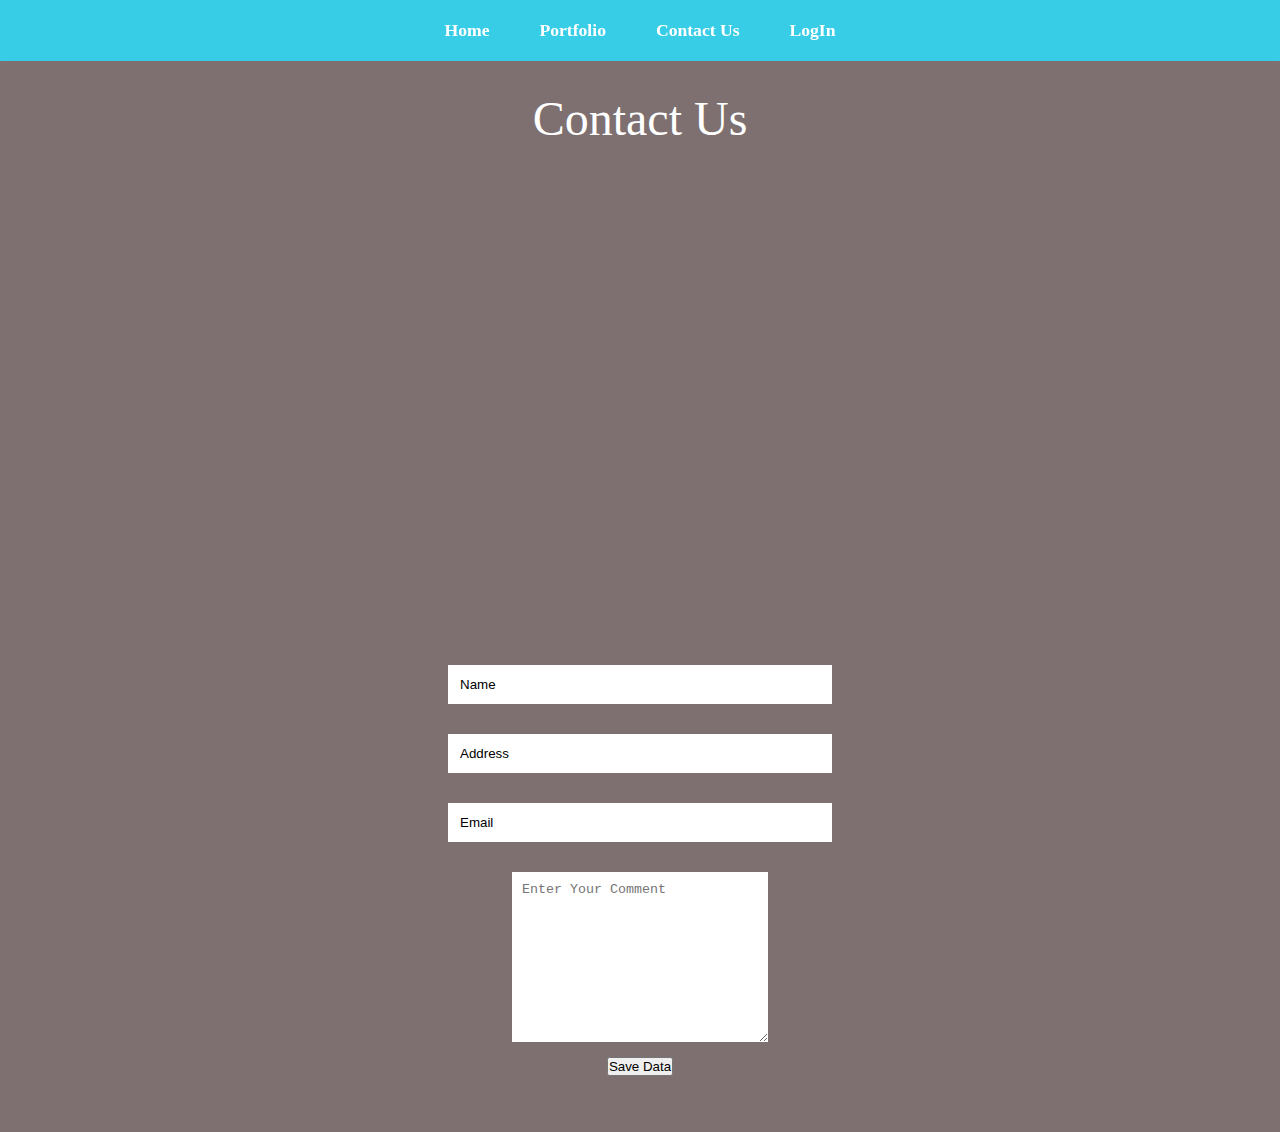
==== contact.html @ 370e8513 "first commit" ====
<!DOCTYPE html>
<html lang="en">
<head>
    <meta charset="UTF-8">
    <meta http-equiv="X-UA-Compatible" content="IE=edge">
    <meta name="viewport" content="width=device-width, initial-scale=1.0">
    <link rel="stylesheet" type="text/css" href="index.css">

    <title>Contact Us</title>
</head>
<body>

    <nav id="navbar">
        <ul>
            <li><a href="index.html">Home</a></li>
            <li><a href="portfolio.html">Portfolio</a></li>
            <li><a href="contact.html">Contact Us</a></li>
            <li><a href="login.html">LogIn</a></li>
          
        </ul>
       </nav>
<div class="all">
    <section id="contact">
        <h class="heading">Contact Us</h>
        
        <div id="map"><center><iframe src="https://www.google.com/maps/embed?pb=!1m18!1m12!1m3!1d1983.185200653078!2d39.21741857375087!3d-6.214785533491177!2m3!1f0!2f0!3f0!3m2!1i1024!2i768!4f13.1!3m3!1m2!1s0x185cdb1874a377f3%3A0x916355082317513!2sGolden%20Tulip%20Zanzibar%20Airport!5e0!3m2!1ssw!2stz!4v1683197280709!5m2!1ssw!2stz" width="600" height="450" style="border:0;" allowfullscreen="" loading="lazy" referrerpolicy="no-referrer-when-downgrade"></iframe></center>
            
        </div>
    
        <form class="form">
            <input type="text" name="name" value="Name" class="input" placeholder="Enter Your Name" id="name">
            <input type="text" name="address" value="Address" class="input" placeholder="Enter Your Address" id="address">
            <input type="email" name="email"value=" Email" class="input" placeholder="Enter Your email" id="email">
            <textarea name="msg"  id="msg" value="Message" cols="30" rows="10"  placeholder="Enter Your Comment"></textarea>
            <!-- <input type="submit" value="SEND" id="send">  -->
            <button onclick="haabsa()" type="submit">Save Data</button>
            <br>  <br>
       <!-- <h4 id="myname"></h4>
       <h4 id="myadd"></h4>
       <h4 id="mye"></h4>
       <h4 id="myc"></h4>
        -->
       
       
        </form>





        </section>
</div>
</body>
<script src="index.js"></script>
</html>
---- index.css ----
*{
    margin: 0;
    padding: 0;
    box-sizing: border-box;
    
}

html{
    scroll-behavior: smooth;
}


#home{
    display: flex;
    flex-direction: column;
    height: 700px;
    justify-content: center;
    align-content: right;
    color: whitesmoke;
}

#home{
    display: flex;
    content: "";
    position:absolute;
    top: 0;
    right:0;
    background: url('pch1.jpg') no-repeat center center/cover;
    width: 100%;
    height: 700px;
    z-index: -1;
    opacity: .8;
    }

    
#navbar{
    display: flex;
    justify-content: center;
    align-items: center;
    background-color: rgba(17, 195, 226, 0.836);
    position: sticky;
    top: 0;
}

#navbar{
    display: flex;
    justify-content: center;
    align-items: center;
    position: sticky;
    top: 0;
}

#navbar ul{
    display: flex;
    list-style: none;
    margin: 20px 0px;
}

#navbar ul li{
    font-family: century;
    font-size: 1.1rem;
    font-weight: bold;
}

#navbar ul li a{
    text-decoration: none;
    color: white;
    padding: 8px 25px;
    transition: all .5s ease;
}

#navbar ul li a:hover{
    background-color: white;
    color: black;
    box-shadow: 0 0 10px white;
}
.all{
    box-shadow: 0 0 20px rgba(236, 224, 224, 0.8);
}

.main{
    display: flex;
    flex-direction: column;
    align-items: center;
    position: absolute;
    top: 20%;
    right:70%;
}


.heading{
    font-family: century;
    font-size: 3rem;
    text-align: center;
    margin: 30px 0px;
}

.btn{
    padding: 10px 35px;
    color: black;
    background-color: transparent;
    border: 1px solid rgb(212, 78, 78);
    color:solid rgb(231, 218, 218);
    outline: none;
    transition: .6s ease;
    font-weight: bold;

}
.btn:hover{
cursor: pointer;
background-color: white;
color: rgb(7, 3, 3);
box-shadow: 0 0 5px white, 0 0 10px white,0 0 15px black;
font-weight: bold;

}
table,tr,th,td{
    border: 2px solid black;
    border-collapse: collapse;
    padding: 4px;
    padding-right: 4px;
    
}

#cvv::before{
content: "";
position:absolute;
top: 0;
right:0;
background: url('mp.jpg') no-repeat center center/cover;
width: 100%;
height: 3000px;
z-index: -1;
opacity: .8;
}

#iframe{
    height: 20%;
    width:20% ;
    
}

#cvv{
display: flex;
flex-direction: column;
box-sizing: border;
padding: 10px;
margin-bottom: 20px;
align-items: right;
font-size: large; 
column-span: none; 
  
}

#contact {
display: flex;
flex-direction: column;
box-sizing: border-box;
background-color: rgba(112, 96, 96, 0.9);
color: white;
height: 1000%;
}
#login {
    display: flex;
    flex-direction: column;
    box-sizing: border-box;
    background-color: rgba(112, 96, 96, 0.9);
    color: white;
    height: 1000px;
    }




.form{
display: flex;
flex-direction: column;
box-sizing: border-box;
align-items: center;
margin: 20px 0px;
}

.input{
padding: 12px;
margin: 15px;
width: 30%;
border: none;
outline: none;
}


#send{
padding:20px;
width:20%;
margin: 40px;
border: none;
outline: none;

}

#send:hover{
cursor:pointer;
box-shadow: 0 0 10px white;
}

.localStorage{
    width: 350px;
    height: 100%;
    background-color: rgb(147, 185, 173);
    margin-top:10px;
    border-radius: 5px;
    color: black;
}



.form{
display: flex;
flex-direction: column;
box-sizing: border-box;
align-items: center;
margin: 20px 0px;
}

.input{
padding: 12px;
margin: 15px;
width: 30%;
border: none;
outline: none;
}

#msg{
width: 20%;
padding: 10px;
margin: 15px;
border: none;
outline: none;

}

#send{
padding:10px;
width:10%;
margin: 40px;
border: none;
outline: none;

}

#send:hover{
cursor:pointer;
box-shadow: 0 0 10px white;
}
.submit{
    padding: 10px 35px;
    color: black;
    background-color: transparent;
    border: 1px solid rgb(212, 78, 78);
    color:solid rgb(231, 218, 218);
    outline: none;
    transition: .6s ease;
    font-weight: bold;


}
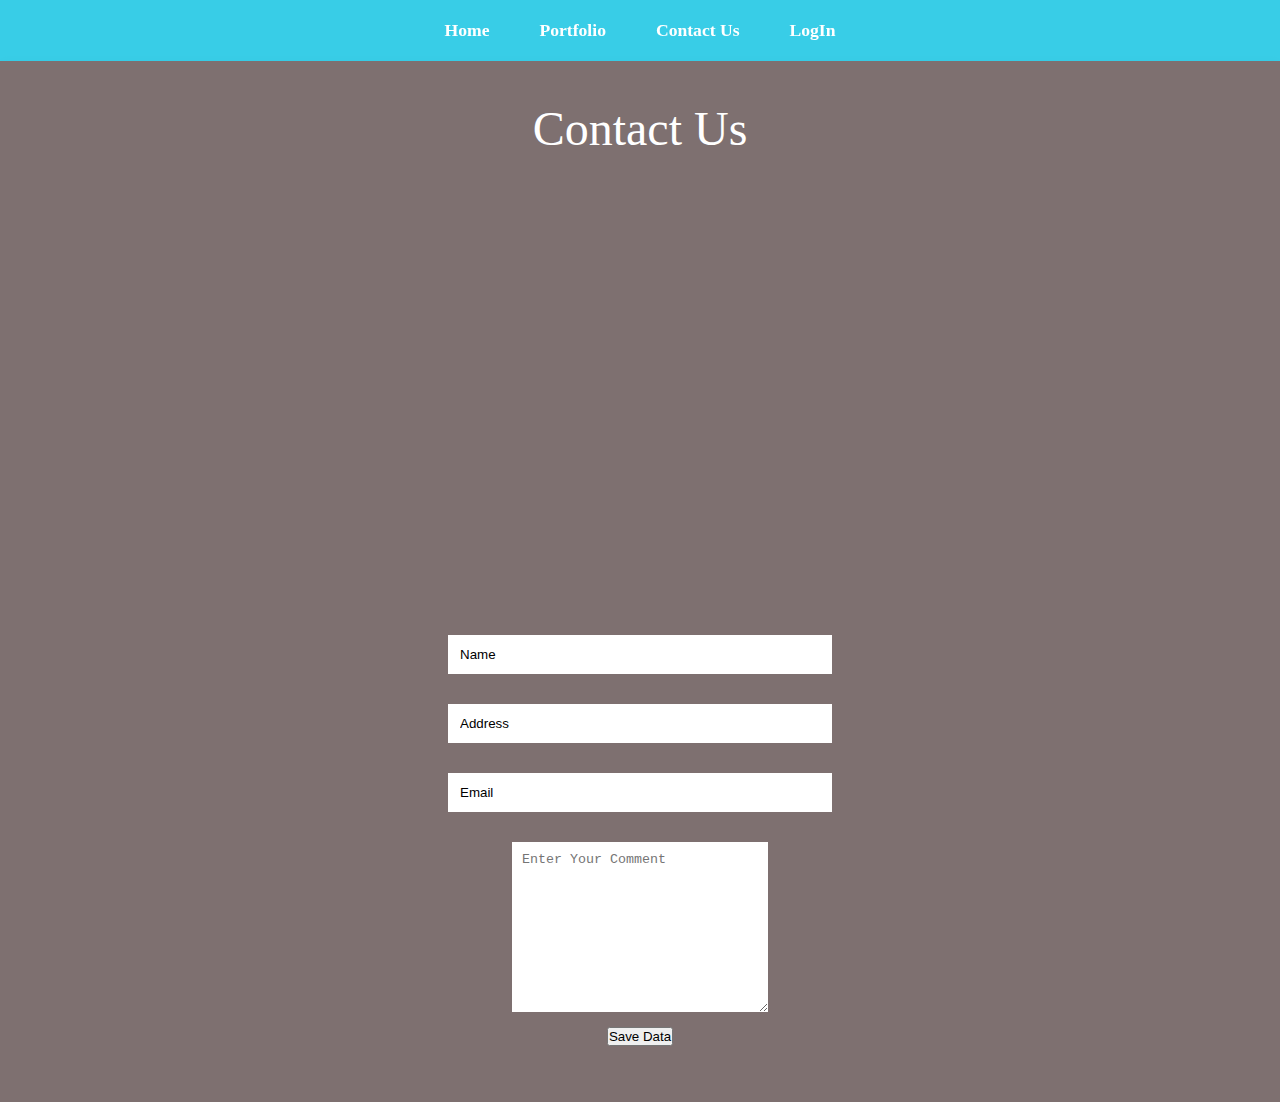
==== commit f73850e9: "first commit" ====
--- a/contact.html
+++ b/contact.html
@@ -23,7 +23,7 @@
     <section id="contact">
         <h class="heading">Contact Us</h>
         
-        <div id="map"><center><iframe src="https://www.google.com/maps/embed?pb=!1m18!1m12!1m3!1d1983.185200653078!2d39.21741857375087!3d-6.214785533491177!2m3!1f0!2f0!3f0!3m2!1i1024!2i768!4f13.1!3m3!1m2!1s0x185cdb1874a377f3%3A0x916355082317513!2sGolden%20Tulip%20Zanzibar%20Airport!5e0!3m2!1ssw!2stz!4v1683197280709!5m2!1ssw!2stz" width="600" height="450" style="border:0;" allowfullscreen="" loading="lazy" referrerpolicy="no-referrer-when-downgrade"></iframe></center>
+        <div id="map"><center><iframe src="https://www.google.com/maps/embed?pb=!1m18!1m12!1m3!1d1983.185200653078!2d39.21741857375087!3d-6.214785533491177!2m3!1f0!2f0!3f0!3m2!1i1024!2i768!4f13.1!3m3!1m2!1s0x185cdb1874a377f3%3A0x916355082317513!2sGolden%20Tulip%20Zanzibar%20Airport!5e0!3m2!1ssw!2stz!4v1683197280709!5m2!1ssw!2stz" width="400" height="400" style="border:0;" allowfullscreen="" loading="lazy" referrerpolicy="no-referrer-when-downgrade"></iframe></center>
             
         </div>
     
--- a/index.css
+++ b/index.css
@@ -27,7 +27,7 @@
     right:0;
     background: url('pch1.jpg') no-repeat center center/cover;
     width: 100%;
-    height: 700px;
+    height: 900px;
     z-index: -1;
     opacity: .8;
     }
@@ -75,7 +75,7 @@
     box-shadow: 0 0 10px white;
 }
 .all{
-    box-shadow: 0 0 20px rgba(236, 224, 224, 0.8);
+    box-shadow: 0 0 10px rgba(236, 224, 224, 0.8);
 }
 
 .main{
@@ -83,7 +83,7 @@
     flex-direction: column;
     align-items: center;
     position: absolute;
-    top: 20%;
+    top: 30%;
     right:70%;
 }
 
@@ -92,7 +92,7 @@
     font-family: century;
     font-size: 3rem;
     text-align: center;
-    margin: 30px 0px;
+    margin: 40px 0px;
 }
 
 .btn{
@@ -129,7 +129,7 @@
 right:0;
 background: url('mp.jpg') no-repeat center center/cover;
 width: 100%;
-height: 3000px;
+height: 900px;
 z-index: -1;
 opacity: .8;
 }
@@ -144,8 +144,8 @@
 display: flex;
 flex-direction: column;
 box-sizing: border;
-padding: 10px;
-margin-bottom: 20px;
+padding: 20px;
+margin-bottom: 50px;
 align-items: right;
 font-size: large; 
 column-span: none; 
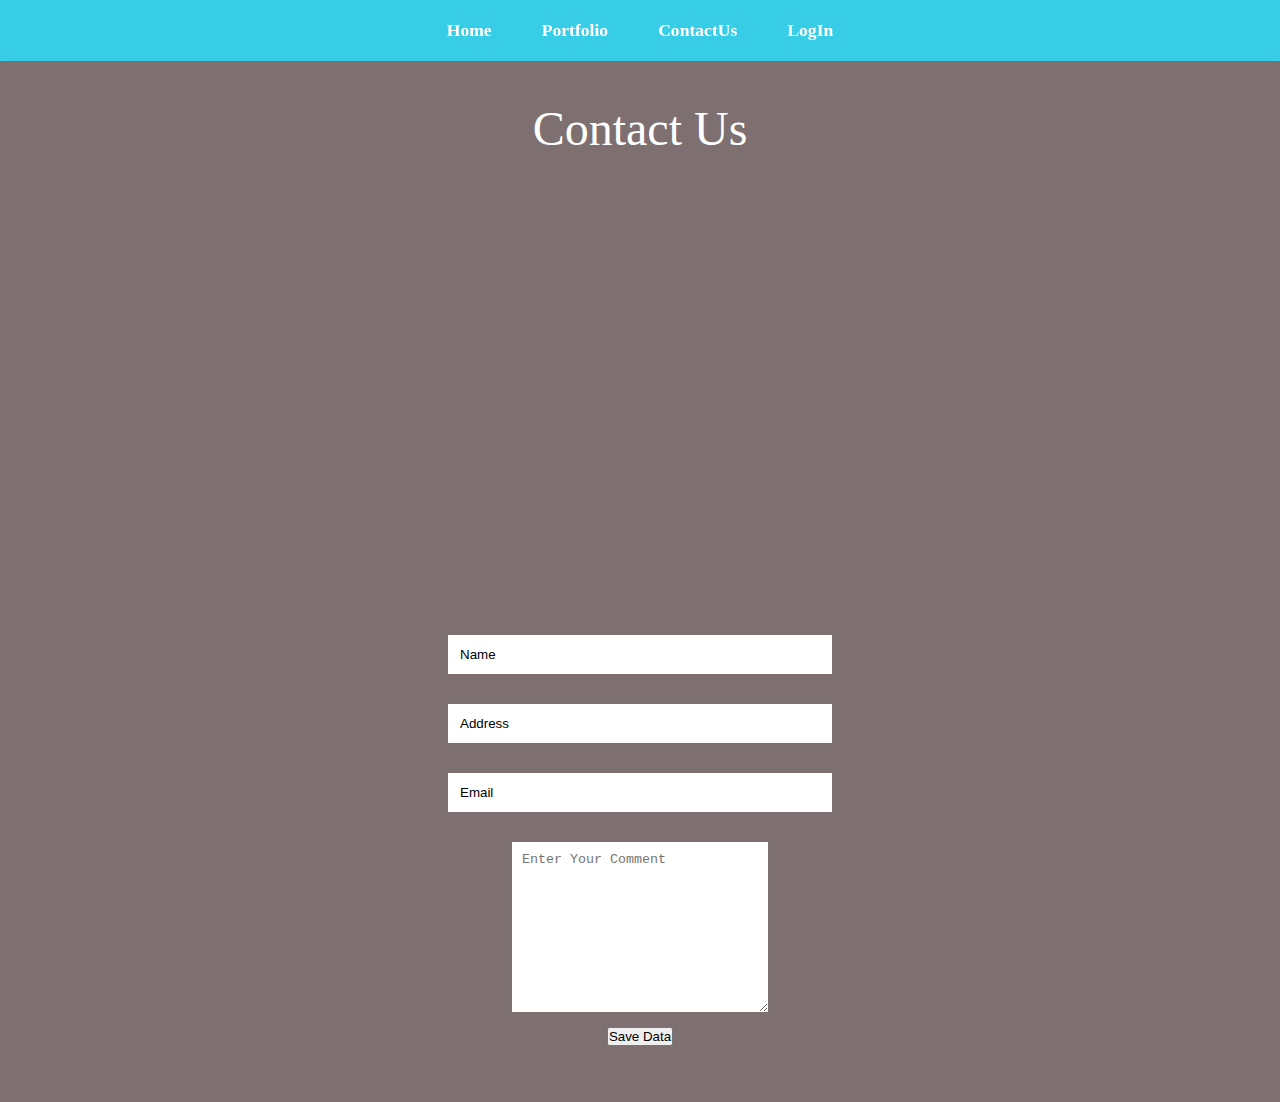
==== commit 48755069: "just update" ====
--- a/contact.html
+++ b/contact.html
@@ -14,7 +14,7 @@
         <ul>
             <li><a href="index.html">Home</a></li>
             <li><a href="portfolio.html">Portfolio</a></li>
-            <li><a href="contact.html">Contact Us</a></li>
+            <li><a href="contact.html">ContactUs</a></li>
             <li><a href="login.html">LogIn</a></li>
           
         </ul>
--- a/index.css
+++ b/index.css
@@ -26,7 +26,7 @@
     top: 0;
     right:0;
     background: url('pch1.jpg') no-repeat center center/cover;
-    width: 100%;
+    width: 1454px;
     height: 900px;
     z-index: -1;
     opacity: .8;
@@ -40,9 +40,13 @@
     background-color: rgba(17, 195, 226, 0.836);
     position: sticky;
     top: 0;
+    
+    
+    
 }
 
 #navbar{
+ 
     display: flex;
     justify-content: center;
     align-items: center;
@@ -84,7 +88,8 @@
     align-items: center;
     position: absolute;
     top: 30%;
-    right:70%;
+    left :15%;
+    
 }
 
 
